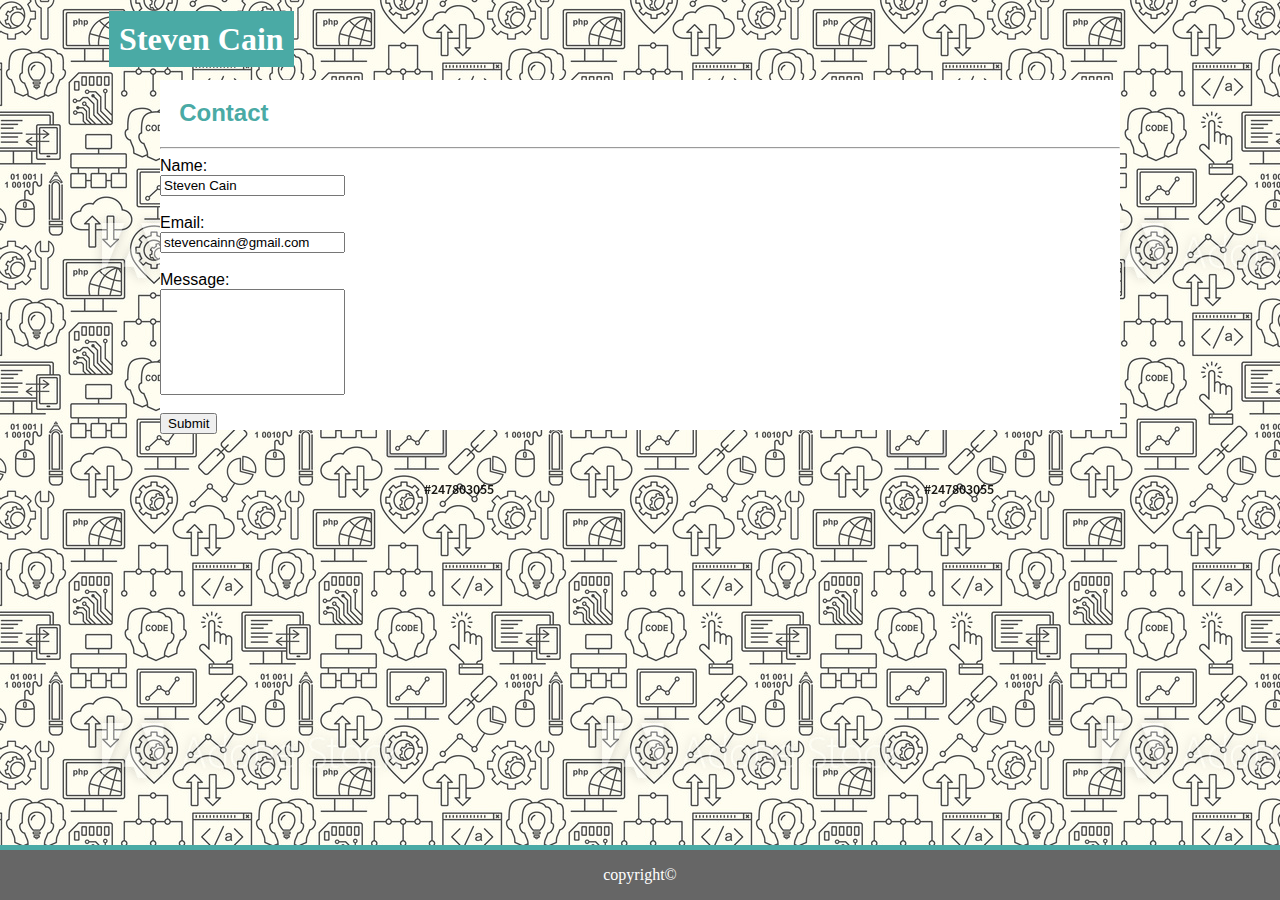
==== contact.html @ b023830b "edited contact page" ====
<!DOCTYPE html>
<html lang="en">
<head>
    <meta charset="UTF-8">
    <meta name="viewport" content="width=device-width, initial-scale=1.0">
    <meta http-equiv="X-UA-Compatible" content="ie=edge">

    <link href="css/style.css" rel="stylesheet">

    <title>My Portfolio</title>
</head>
<h1><mark>Steven Cain</mark></h1>
<body>
        <body background="images/coding.jpg">

    <div class="aboutMe">
        <h2>Contact</h2>
        <hr>
     
        <form action="/action_page.php">
            Name:<br>
            <input type="text" name="Name" value="Steven Cain"><br><br>
            
            Email:<br>
            <input type="text" name="Email" value="stevencainn@gmail.com"><br><br>

            Message:<br>
            <input style="height: 100px" type="text"
            name="Message" value="">
            <br><br>

            <input type="submit" value="Submit">
          </form>
    
            </div>

    <div class="footer">
     <p>copyright©</p>
     </div>
</html>
---- css/style.css ----
mark {
    background-color: #4aaaa5;
    color: white;
    padding: 10px;
    margin-left: 8%;
    font-family: 'Georgia', Times, Times New Roman, serif;

}


h2{ 
    color: #4aaaa5;
    padding-left: 2%;
    padding-top: 2%;
    font-family: 'Arial', 'Helvetica Neue', Helvetica, sans-serif;
    
}

.aboutMe{
    box-sizing: border-box;
    background-color: white;
    width: 960px;
    height: 350px;
    border: 10px;
    border-color: black;
    margin: auto;
    font-family:'Arial', 'Helvetica Neue', Helvetica, sans-serif;

}



.footer {
    position: fixed;
    left: 0;
    bottom: 0;
    width: 100%;
    background-color: #666666;
    color: white;
    text-align: center;
    border-top: 5px solid #4aaaa5;
  }
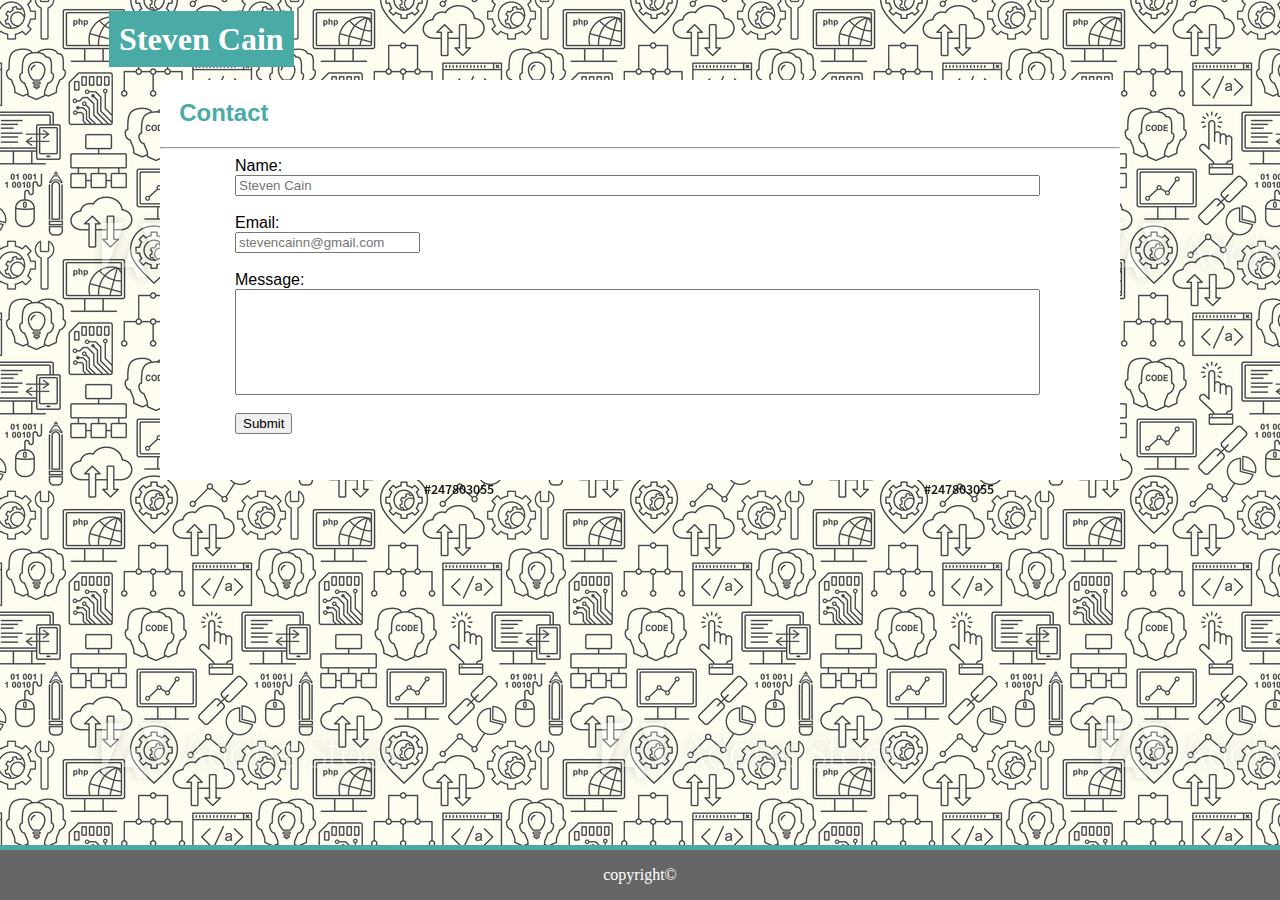
==== commit f52a89da: "centered contact info" ====
--- a/contact.html
+++ b/contact.html
@@ -17,12 +17,12 @@
         <h2>Contact</h2>
         <hr>
      
-        <form action="/action_page.php">
+        <form>
             Name:<br>
-            <input type="text" name="Name" value="Steven Cain"><br><br>
+            <input type="text" name="Name" placeholder="Steven Cain"><br><br>
             
             Email:<br>
-            <input type="text" name="Email" value="stevencainn@gmail.com"><br><br>
+            <input type="email" name="Email" placeholder="stevencainn@gmail.com"><br><br>
 
             Message:<br>
             <input style="height: 100px" type="text"
--- a/css/style.css
+++ b/css/style.css
@@ -7,6 +7,14 @@
 
 }
 
+mark:hover{
+    background-color: red;
+}
+
+
+input[type=text]{
+    width: 90%;
+}
 
 h2{ 
     color: #4aaaa5;
@@ -20,7 +28,7 @@
     box-sizing: border-box;
     background-color: white;
     width: 960px;
-    height: 350px;
+    height: 400px;
     border: 10px;
     border-color: black;
     margin: auto;
@@ -39,4 +47,9 @@
     color: white;
     text-align: center;
     border-top: 5px solid #4aaaa5;
-  }+  }
+
+  form{
+      margin-left: 75px;
+  }
+
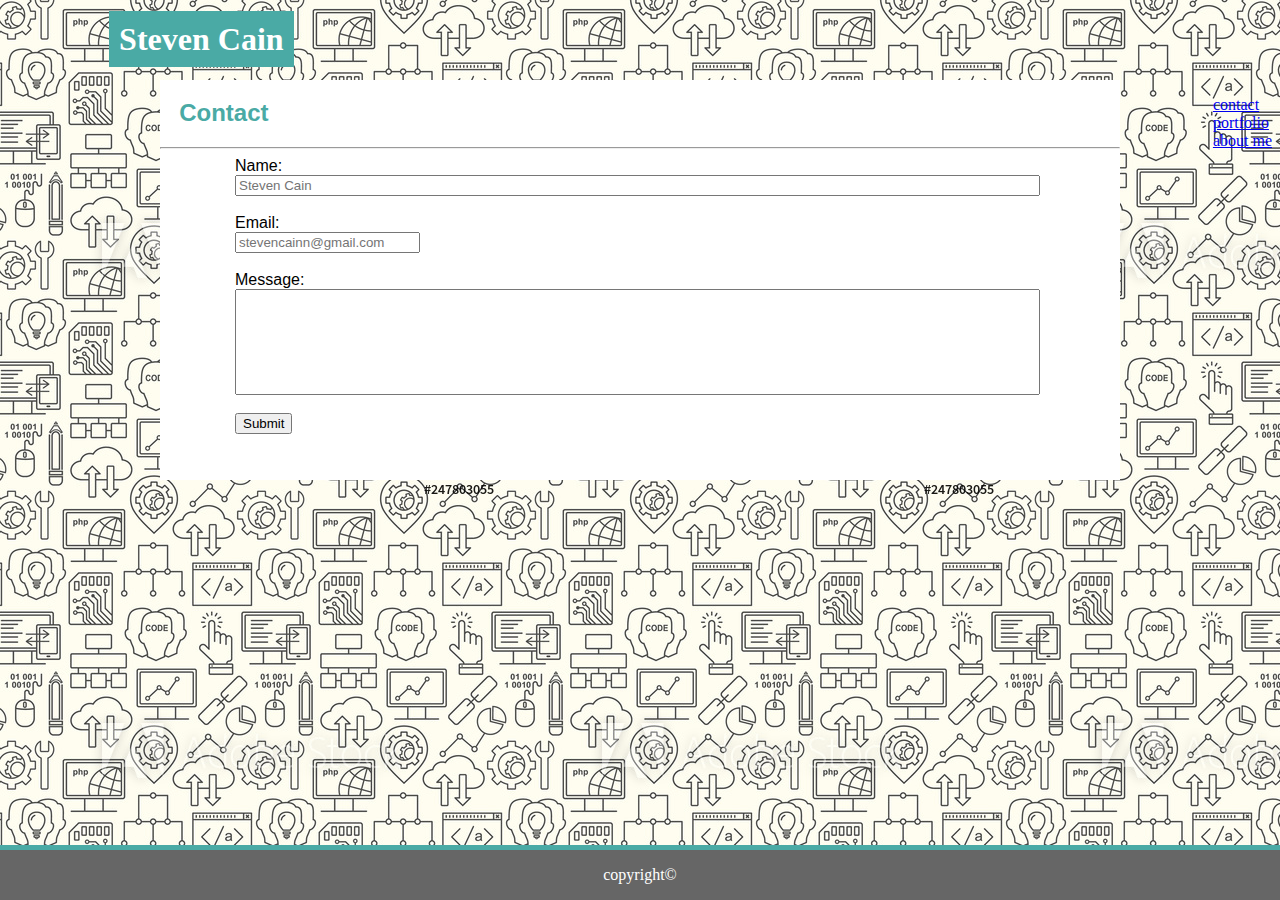
==== commit eb4d2bea: "fixed links" ====
--- a/contact.html
+++ b/contact.html
@@ -1,5 +1,6 @@
 <!DOCTYPE html>
 <html lang="en">
+
 <head>
     <meta charset="UTF-8">
     <meta name="viewport" content="width=device-width, initial-scale=1.0">
@@ -10,31 +11,42 @@
     <title>My Portfolio</title>
 </head>
 <h1><mark>Steven Cain</mark></h1>
+
 <body>
-        <body background="images/coding.jpg">
 
-    <div class="aboutMe">
-        <h2>Contact</h2>
-        <hr>
-     
-        <form>
-            Name:<br>
-            <input type="text" name="Name" placeholder="Steven Cain"><br><br>
-            
-            Email:<br>
-            <input type="email" name="Email" placeholder="stevencainn@gmail.com"><br><br>
+    <ul class="clearfix">
+        <li> <a href="contact.html"> contact </a> </li>
+        <li> <a href="portfolio.html"> portfolio </a> </li>
+        <li> <a href="index.html"> about me </a> </li>
 
-            Message:<br>
-            <input style="height: 100px" type="text"
-            name="Message" value="">
-            <br><br>
 
-            <input type="submit" value="Submit">
-          </form>
-    
-            </div>
+    </ul>
 
-    <div class="footer">
-     <p>copyright©</p>
-     </div>
+
+    <body background="images/coding.jpg">
+
+        <div class="aboutMe">
+            <h2>Contact</h2>
+            <hr>
+
+            <form>
+                Name:<br>
+                <input type="text" name="Name" placeholder="Steven Cain"><br><br>
+
+                Email:<br>
+                <input type="email" name="Email" placeholder="stevencainn@gmail.com"><br><br>
+
+                Message:<br>
+                <input style="height: 100px" type="text" name="Message" value="">
+                <br><br>
+
+                <input type="submit" value="Submit">
+            </form>
+
+        </div>
+
+        <div class="footer">
+            <p>copyright©</p>
+        </div>
+
 </html>--- a/css/style.css
+++ b/css/style.css
@@ -1,3 +1,19 @@
+ul{
+    float: right;
+    display: block;
+    list-style-type: none;
+}
+ 
+
+
+.clearfix::after{
+    content:"";
+    display: block;
+    clear: both;
+}
+
+
+
 mark {
     background-color: #4aaaa5;
     color: white;
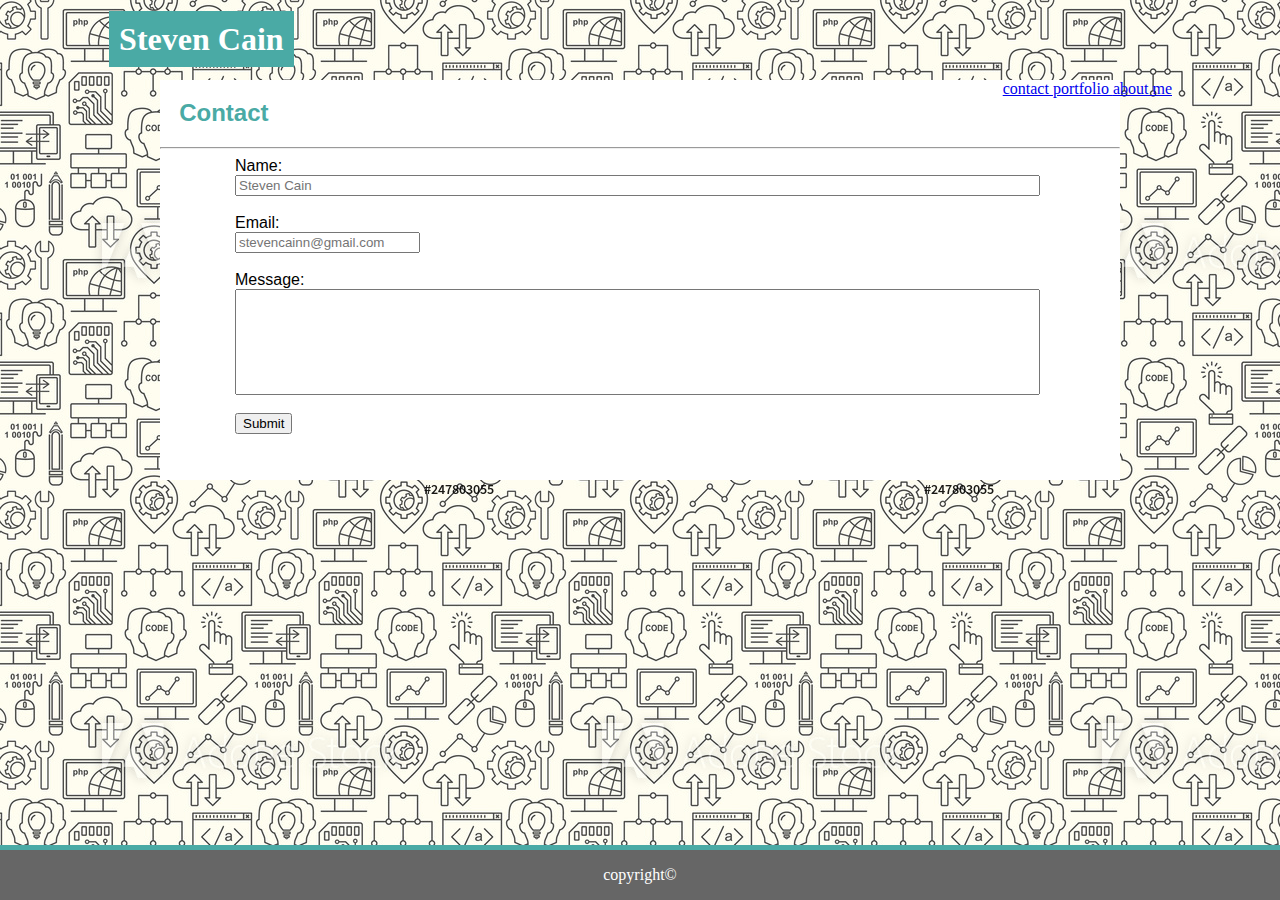
==== commit 80597c5d: "fixed links" ====
--- a/contact.html
+++ b/contact.html
@@ -14,13 +14,11 @@
 
 <body>
 
-    <ul class="clearfix">
-        <li> <a href="contact.html"> contact </a> </li>
-        <li> <a href="portfolio.html"> portfolio </a> </li>
-        <li> <a href="index.html"> about me </a> </li>
-
-
-    </ul>
+    <div class="links">
+        <a href="contact.html"> contact </a> 
+        <a href="portfolio.html"> portfolio </a> 
+         <a href="index.html"> about me </a> 
+         </div>
 
 
     <body background="images/coding.jpg">
--- a/css/style.css
+++ b/css/style.css
@@ -1,15 +1,7 @@
-ul{
+.links{
     float: right;
-    display: block;
-    list-style-type: none;
-}
- 
-
-
-.clearfix::after{
-    content:"";
-    display: block;
-    clear: both;
+    margin-right: 100px;
+    
 }
 
 
